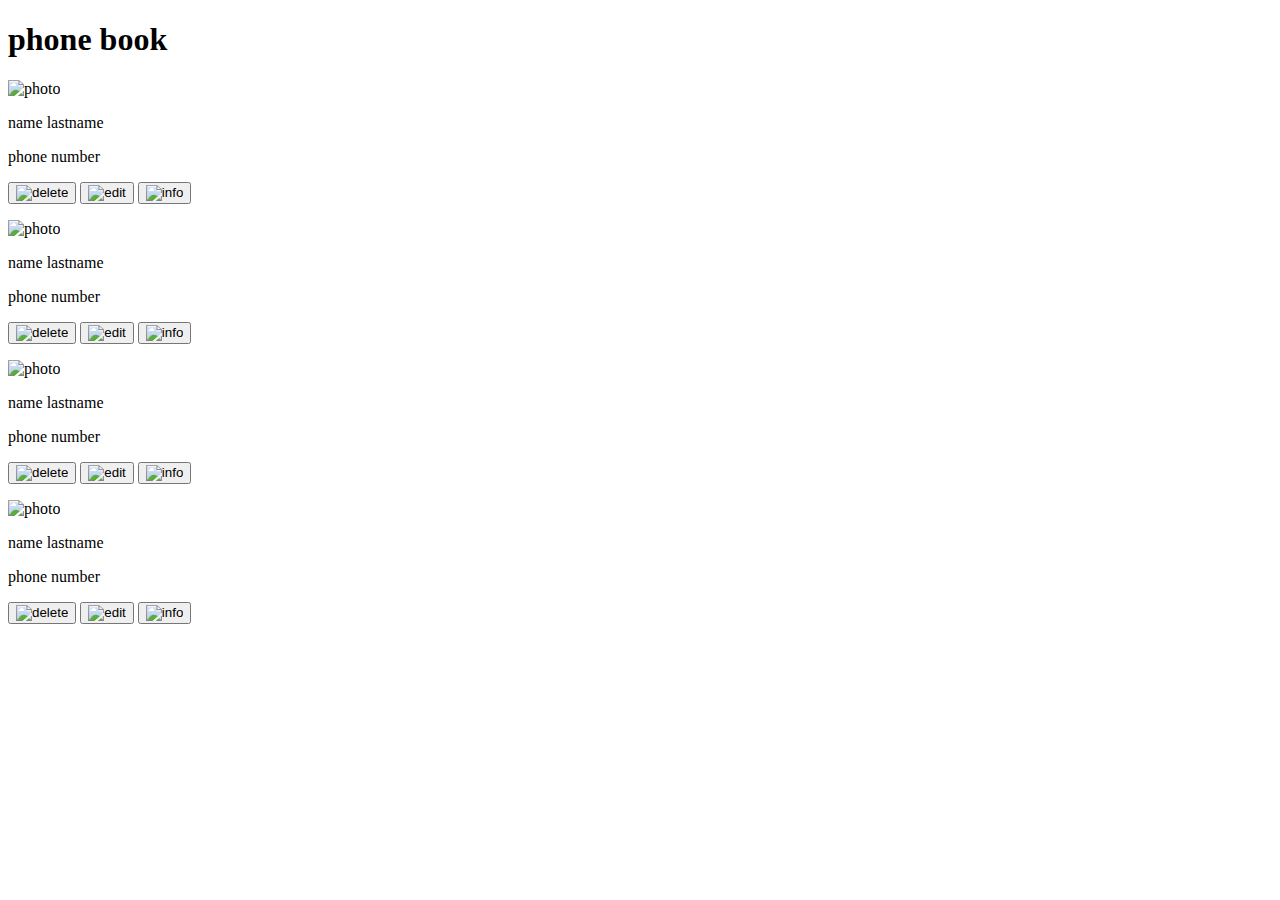
==== index.html @ bd5237bd "index.html" ====
<!DOCTYPE html>
<html lang="en">
<head>
    <meta charset="UTF-8">
    <script src="Project_JS.js"></script>
    <link rel="stylesheet" href="ProjectStyle.css">
    <meta name="viewport" content="width=device-width, initial-scale=1.0">
    <title>Document</title>
</head>
<body>
    <h1>phone book</h1>

<container class="TableContainer">

    <container class="TableRow">
        <div><p class="elem"><img class="photo" src="icons/user.png" alt="photo"></p></div>
        <div><p class="elem">name lastname</p></div>
        <div><p class="elem">phone number</p></div>
        <div><p class="elem">
            <button class="buttonTrash"><img class="trash" src="icons/trash.png" alt="delete"></button>
            <button class="buttonEdit"><img class="edit" src="icons/editing.png" alt="edit"></button>
            <button class="buttonInfo" onclick="OnClickInfo()"><img class="info" src="icons/info.png" alt="info"></button>
        </p></div>
    </container>
    <container class="TableRow">
        <div><p class="elem"><img class="photo" src="icons/user.png" alt="photo"></p></div>
        <div><p class="elem">name lastname</p></div>
        <div><p class="elem">phone number</p></div>
        <div><p class="elem">
            <button class="buttonTrash"><img class="trash" src="icons/trash.png" alt="delete"></button>
            <button class="buttonEdit"><img class="edit" src="icons/editing.png" alt="edit"></button>
            <button class="buttonInfo" onclick="OnClickInfo()"><img class="info" src="icons/info.png" alt="info"></button>
        </p></div>
    </container>
    <container class="TableRow">
        <div><p class="elem"><img class="photo" src="icons/user.png" alt="photo"></p></div>
        <div><p class="elem">name lastname</p></div>
        <div><p class="elem">phone number</p></div>
        <div><p class="elem">
            <button class="buttonTrash"><img class="trash" src="icons/trash.png" alt="delete"></button>
            <button class="buttonEdit"><img class="edit" src="icons/editing.png" alt="edit"></button>
            <button class="buttonInfo" onclick="OnClickInfo()"><img class="info" src="icons/info.png" alt="info"></button>
        </p></div>
    </container>
    <container class="TableRow">
        <div><p class="elem"><img class="photo" src="icons/user.png" alt="photo"></p></div>
        <div><p class="elem">name lastname</p></div>
        <div><p class="elem">phone number</p></div>
        <div><p class="elem">
            <button class="buttonTrash"><img class="trash" src="icons/trash.png" alt="delete"></button>
            <button class="buttonEdit"><img class="edit" src="icons/editing.png" alt="edit"></button>
            <button class="buttonInfo" onclick="OnClickInfo()"><img class="info" src="icons/info.png" alt="info"></button>
        </p></div>
    </container>
</container>

    
</body>
</html>
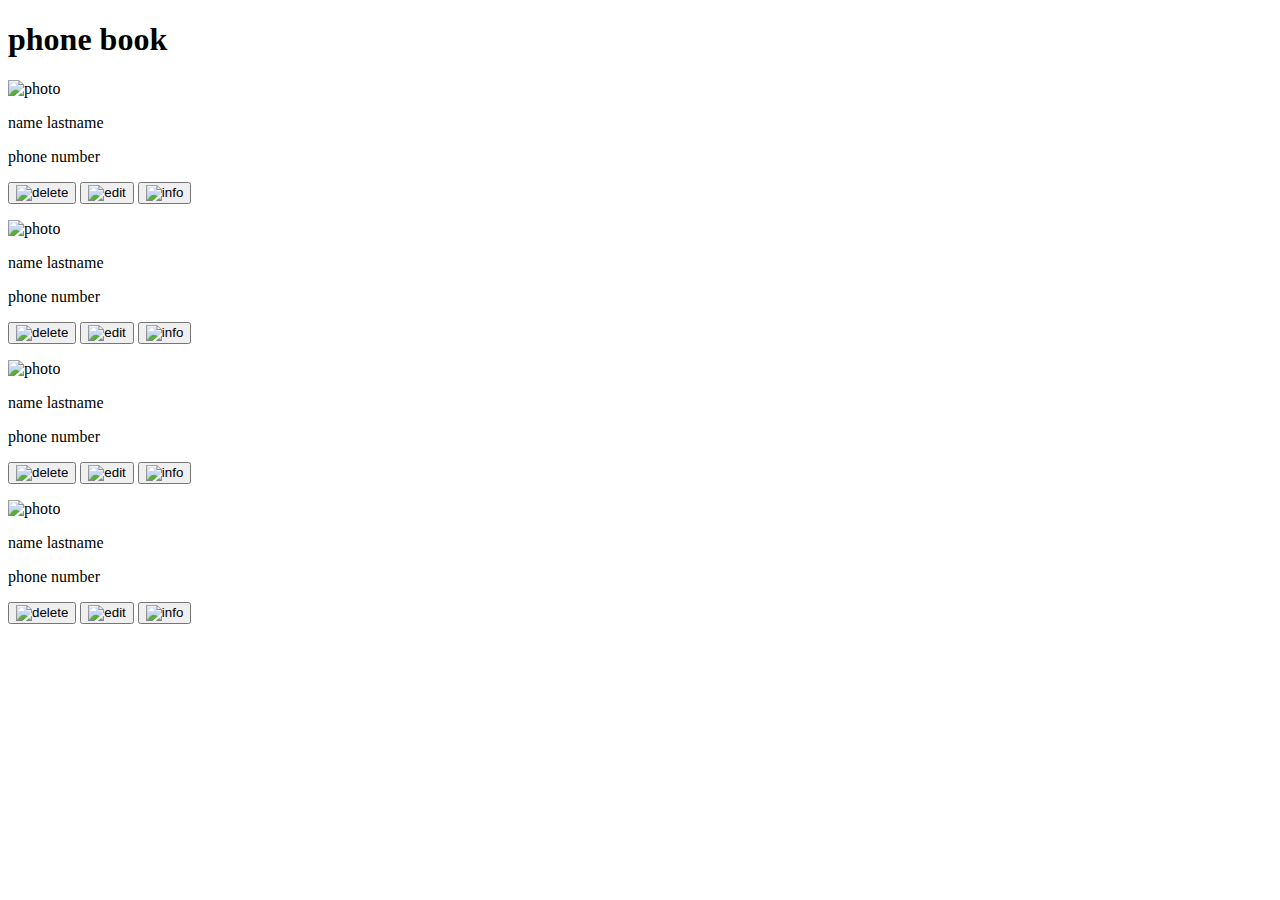
==== commit d9885842: "index.html" ====
--- a/index.html
+++ b/index.html
@@ -1,3 +1,4 @@
+
 <!DOCTYPE html>
 <html lang="en">
 <head>
@@ -17,8 +18,8 @@
         <div><p class="elem">name lastname</p></div>
         <div><p class="elem">phone number</p></div>
         <div><p class="elem">
-            <button class="buttonTrash"><img class="trash" src="icons/trash.png" alt="delete"></button>
-            <button class="buttonEdit"><img class="edit" src="icons/editing.png" alt="edit"></button>
+            <button class="buttonTrash" onclick="OnClickTrash()"><img class="trash" src="icons/trash.png" alt="delete"></button>
+            <button class="buttonEdit"  onclick="OnClickEdit()"><img class="edit" src="icons/editing.png" alt="edit"></button>
             <button class="buttonInfo" onclick="OnClickInfo()"><img class="info" src="icons/info.png" alt="info"></button>
         </p></div>
     </container>
@@ -27,8 +28,8 @@
         <div><p class="elem">name lastname</p></div>
         <div><p class="elem">phone number</p></div>
         <div><p class="elem">
-            <button class="buttonTrash"><img class="trash" src="icons/trash.png" alt="delete"></button>
-            <button class="buttonEdit"><img class="edit" src="icons/editing.png" alt="edit"></button>
+            <button class="buttonTrash" onclick="OnClickTrash()"><img class="trash" src="icons/trash.png" alt="delete"></button>
+            <button class="buttonEdit"  onclick="OnClickEdit()"><img class="edit" src="icons/editing.png" alt="edit"></button>
             <button class="buttonInfo" onclick="OnClickInfo()"><img class="info" src="icons/info.png" alt="info"></button>
         </p></div>
     </container>
@@ -37,8 +38,8 @@
         <div><p class="elem">name lastname</p></div>
         <div><p class="elem">phone number</p></div>
         <div><p class="elem">
-            <button class="buttonTrash"><img class="trash" src="icons/trash.png" alt="delete"></button>
-            <button class="buttonEdit"><img class="edit" src="icons/editing.png" alt="edit"></button>
+            <button class="buttonTrash" onclick="OnClickTrash()"><img class="trash" src="icons/trash.png" alt="delete"></button>
+            <button class="buttonEdit"  onclick="OnClickEdit()"><img class="edit" src="icons/editing.png" alt="edit"></button>
             <button class="buttonInfo" onclick="OnClickInfo()"><img class="info" src="icons/info.png" alt="info"></button>
         </p></div>
     </container>
@@ -47,8 +48,8 @@
         <div><p class="elem">name lastname</p></div>
         <div><p class="elem">phone number</p></div>
         <div><p class="elem">
-            <button class="buttonTrash"><img class="trash" src="icons/trash.png" alt="delete"></button>
-            <button class="buttonEdit"><img class="edit" src="icons/editing.png" alt="edit"></button>
+            <button class="buttonTrash" onclick="OnClickTrash()"><img class="trash" src="icons/trash.png" alt="delete"></button>
+            <button class="buttonEdit"  onclick="OnClickEdit()"><img class="edit" src="icons/editing.png" alt="edit"></button>
             <button class="buttonInfo" onclick="OnClickInfo()"><img class="info" src="icons/info.png" alt="info"></button>
         </p></div>
     </container>
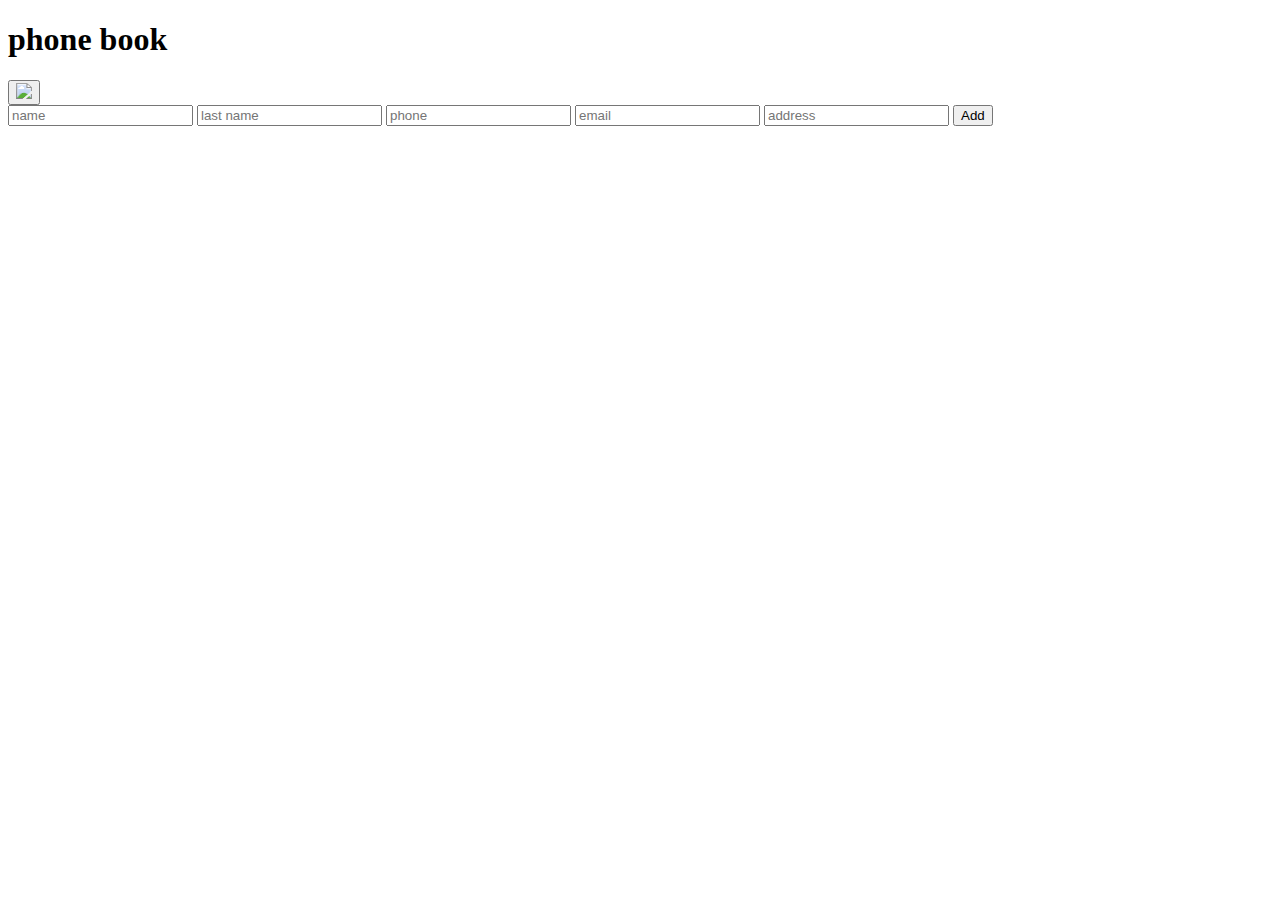
==== commit f749c7c1: "Update index.html" ====
--- a/index.html
+++ b/index.html
@@ -1,60 +1,29 @@
-
 <!DOCTYPE html>
 <html lang="en">
 <head>
     <meta charset="UTF-8">
-    <script src="Project_JS.js"></script>
     <link rel="stylesheet" href="ProjectStyle.css">
     <meta name="viewport" content="width=device-width, initial-scale=1.0">
     <title>Document</title>
 </head>
 <body>
     <h1>phone book</h1>
+<button class="buttonAdd" onclick="OpenPopup()"><img id="add" src="icons/add-user.png"></button>
+<container class="TableContainer">
+</container>
+<div class="popup" id="popup">
+<input type="text" id="name" placeholder="name">
+<input type="text" id="lastName" placeholder="last name">
+<input type="number" id="phone" placeholder="phone">
+<input type="text" id="email" placeholder="email">
+<input type="text" id="address" placeholder="address">
+<button class="buttonAdd" onclick="add()">Add</button>
+</div>
+<div class="info" id="info">
+</div>
 
-<container class="TableContainer">
+</div>
 
-    <container class="TableRow">
-        <div><p class="elem"><img class="photo" src="icons/user.png" alt="photo"></p></div>
-        <div><p class="elem">name lastname</p></div>
-        <div><p class="elem">phone number</p></div>
-        <div><p class="elem">
-            <button class="buttonTrash" onclick="OnClickTrash()"><img class="trash" src="icons/trash.png" alt="delete"></button>
-            <button class="buttonEdit"  onclick="OnClickEdit()"><img class="edit" src="icons/editing.png" alt="edit"></button>
-            <button class="buttonInfo" onclick="OnClickInfo()"><img class="info" src="icons/info.png" alt="info"></button>
-        </p></div>
-    </container>
-    <container class="TableRow">
-        <div><p class="elem"><img class="photo" src="icons/user.png" alt="photo"></p></div>
-        <div><p class="elem">name lastname</p></div>
-        <div><p class="elem">phone number</p></div>
-        <div><p class="elem">
-            <button class="buttonTrash" onclick="OnClickTrash()"><img class="trash" src="icons/trash.png" alt="delete"></button>
-            <button class="buttonEdit"  onclick="OnClickEdit()"><img class="edit" src="icons/editing.png" alt="edit"></button>
-            <button class="buttonInfo" onclick="OnClickInfo()"><img class="info" src="icons/info.png" alt="info"></button>
-        </p></div>
-    </container>
-    <container class="TableRow">
-        <div><p class="elem"><img class="photo" src="icons/user.png" alt="photo"></p></div>
-        <div><p class="elem">name lastname</p></div>
-        <div><p class="elem">phone number</p></div>
-        <div><p class="elem">
-            <button class="buttonTrash" onclick="OnClickTrash()"><img class="trash" src="icons/trash.png" alt="delete"></button>
-            <button class="buttonEdit"  onclick="OnClickEdit()"><img class="edit" src="icons/editing.png" alt="edit"></button>
-            <button class="buttonInfo" onclick="OnClickInfo()"><img class="info" src="icons/info.png" alt="info"></button>
-        </p></div>
-    </container>
-    <container class="TableRow">
-        <div><p class="elem"><img class="photo" src="icons/user.png" alt="photo"></p></div>
-        <div><p class="elem">name lastname</p></div>
-        <div><p class="elem">phone number</p></div>
-        <div><p class="elem">
-            <button class="buttonTrash" onclick="OnClickTrash()"><img class="trash" src="icons/trash.png" alt="delete"></button>
-            <button class="buttonEdit"  onclick="OnClickEdit()"><img class="edit" src="icons/editing.png" alt="edit"></button>
-            <button class="buttonInfo" onclick="OnClickInfo()"><img class="info" src="icons/info.png" alt="info"></button>
-        </p></div>
-    </container>
-</container>
-
-    
+<script defer src="Project_JS.js"></script> 
 </body>
 </html>
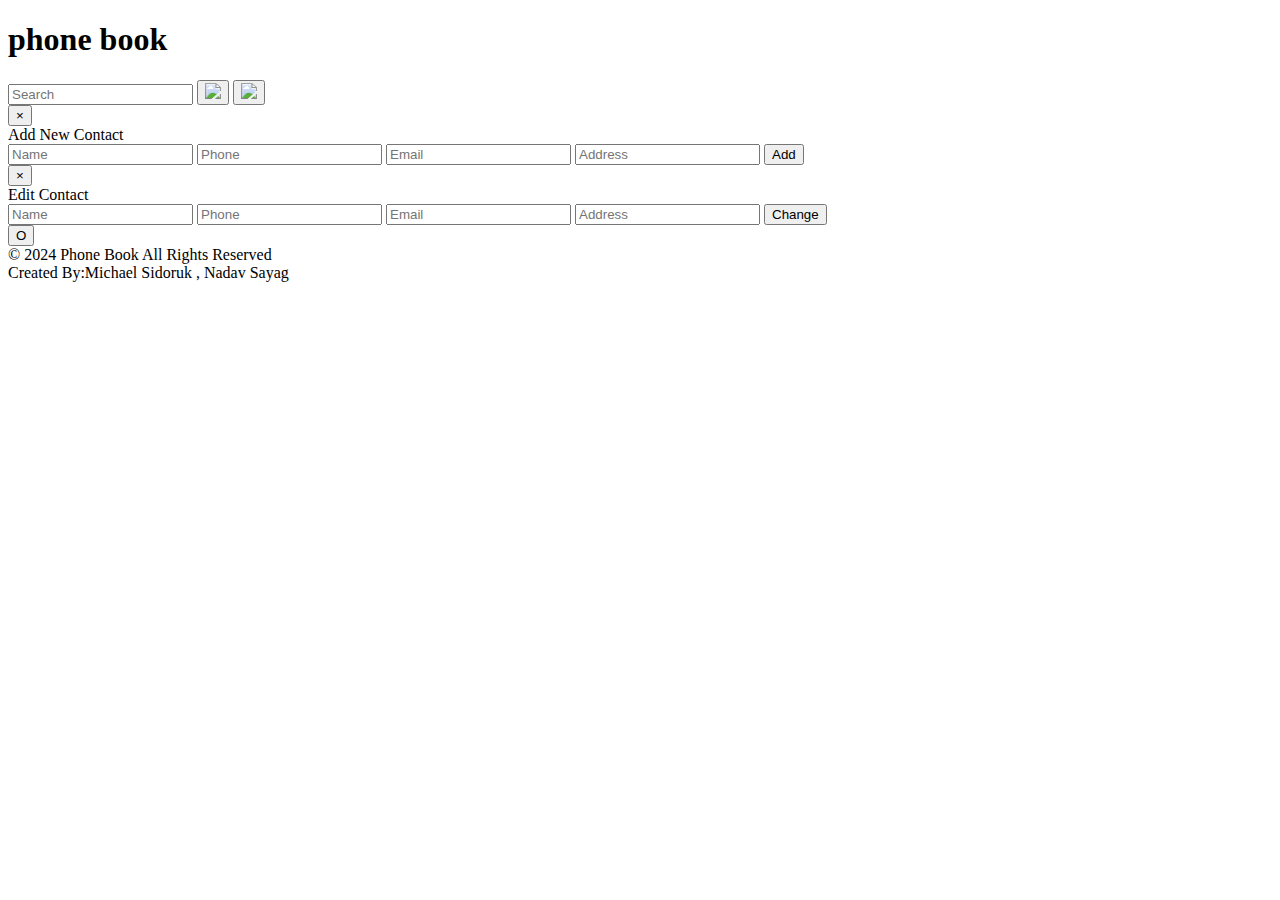
==== commit a7b6bf9f: "Update index.html" ====
--- a/index.html
+++ b/index.html
@@ -4,26 +4,40 @@
     <meta charset="UTF-8">
     <link rel="stylesheet" href="ProjectStyle.css">
     <meta name="viewport" content="width=device-width, initial-scale=1.0">
-    <title>Document</title>
+    <title>PhoneBook</title>
 </head>
 <body>
     <h1>phone book</h1>
-<button class="buttonAdd" onclick="OpenPopup()"><img id="add" src="icons/add-user.png"></button>
+    <input type="text" id="search" placeholder="Search">
+<button class="buttonAdd" onclick=OpenPopup()><img id="add" src="icons/add-user.png"></button>
+<button class="buttonDeleteAll" onclick=deleteAll()><img id="deleteAll" src="icons/trash.png"></button>
 <container class="TableContainer">
 </container>
-<div class="popup" id="popup">
-<input type="text" id="name" placeholder="name">
-<input type="text" id="lastName" placeholder="last name">
-<input type="number" id="phone" placeholder="phone">
-<input type="text" id="email" placeholder="email">
-<input type="text" id="address" placeholder="address">
-<button class="buttonAdd" onclick="add()">Add</button>
+
+<div class="popup" id="popupAdd">
+    <button class="closeBtn" onclick="closePopup()">×</button>
+    <div class="titleBar">Add New Contact</div>
+    <input type="text" id="name" placeholder="Name">
+    <input type="number" id="phone" placeholder="Phone">
+    <input type="text" id="email" placeholder="Email">
+    <input type="text" id="address" placeholder="Address">
+    <button class="buttonPopup" onclick="add()">Add</button>
 </div>
-<div class="info" id="info">
+<div class="popup" id="popupEdit">
+    <button class="closeBtn" onclick="closePopupEdit()">×</button>
+    <div class="titleBar">Edit Contact</div>
+    <input type="text" id="name" placeholder="Name">
+    <input type="number" id="phone" placeholder="Phone">
+    <input type="text" id="email" placeholder="Email">
+    <input type="text" id="address" placeholder="Address">
+    <button class="buttonPopup" onclick="OnClickEdit()">Change</button>
 </div>
 
-</div>
+ <div class="popup" id="popupInfo">  
+ </div>
 
+<button class="darkMode" onclick="darkMode()">O</button>
+<footer>&copy; 2024 Phone Book All Rights Reserved<br>Created By:Michael Sidoruk , Nadav Sayag</footer>
 <script defer src="Project_JS.js"></script> 
 </body>
 </html>
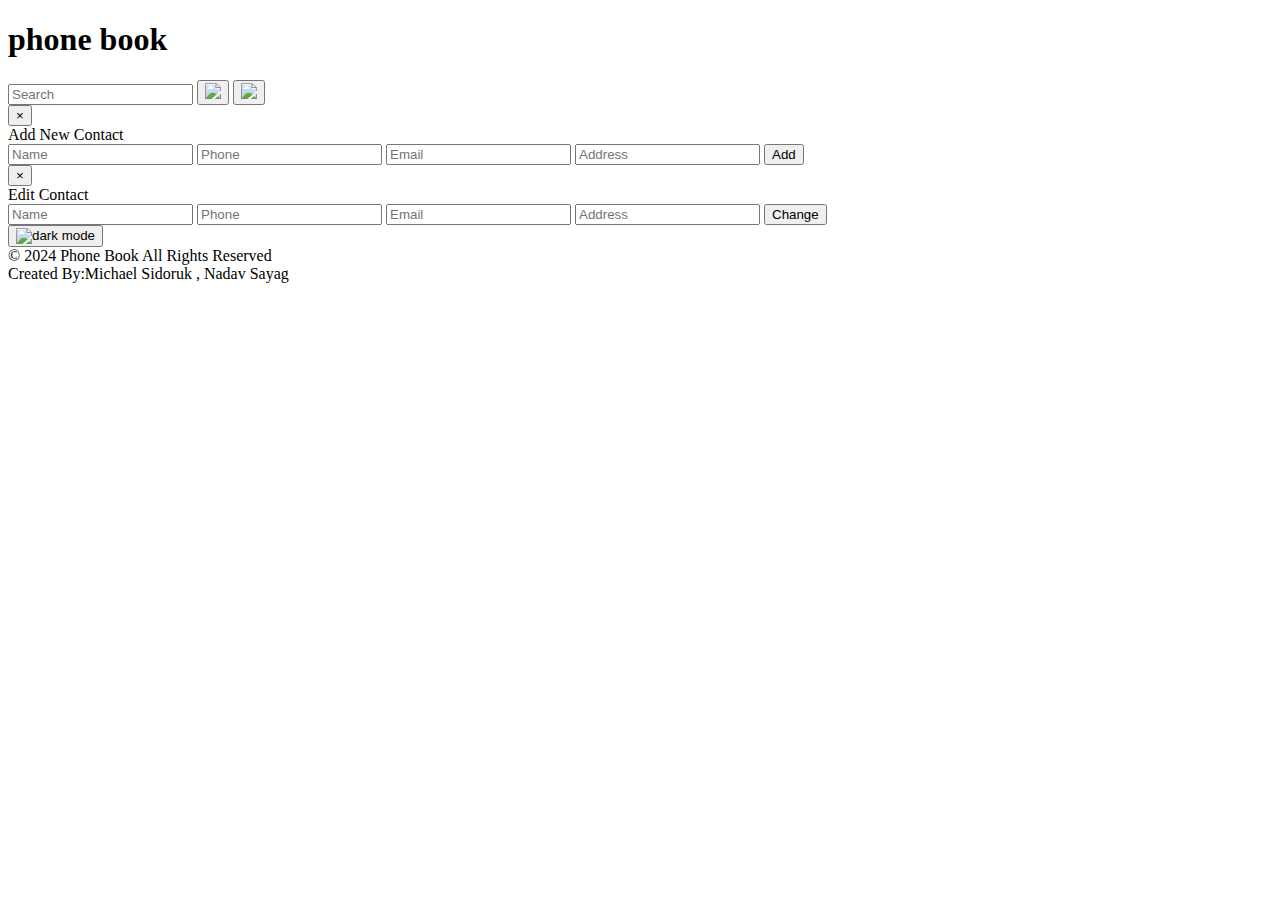
==== commit 10d3acdd: "Update index.html" ====
--- a/index.html
+++ b/index.html
@@ -14,7 +14,7 @@
 <container class="TableContainer">
 </container>
 
-<div class="popup" id="popupAdd">
+<div class="popup" id="popupAdd"> 
     <button class="closeBtn" onclick="closePopup()">×</button>
     <div class="titleBar">Add New Contact</div>
     <input type="text" id="name" placeholder="Name">
@@ -36,7 +36,7 @@
  <div class="popup" id="popupInfo">  
  </div>
 
-<button class="darkMode" onclick="darkMode()">O</button>
+<button class="darkMode" onclick="darkMode()"><img class="nightMode" src="icons/nightMode.png" alt="dark mode"></button>
 <footer>&copy; 2024 Phone Book All Rights Reserved<br>Created By:Michael Sidoruk , Nadav Sayag</footer>
 <script defer src="Project_JS.js"></script> 
 </body>
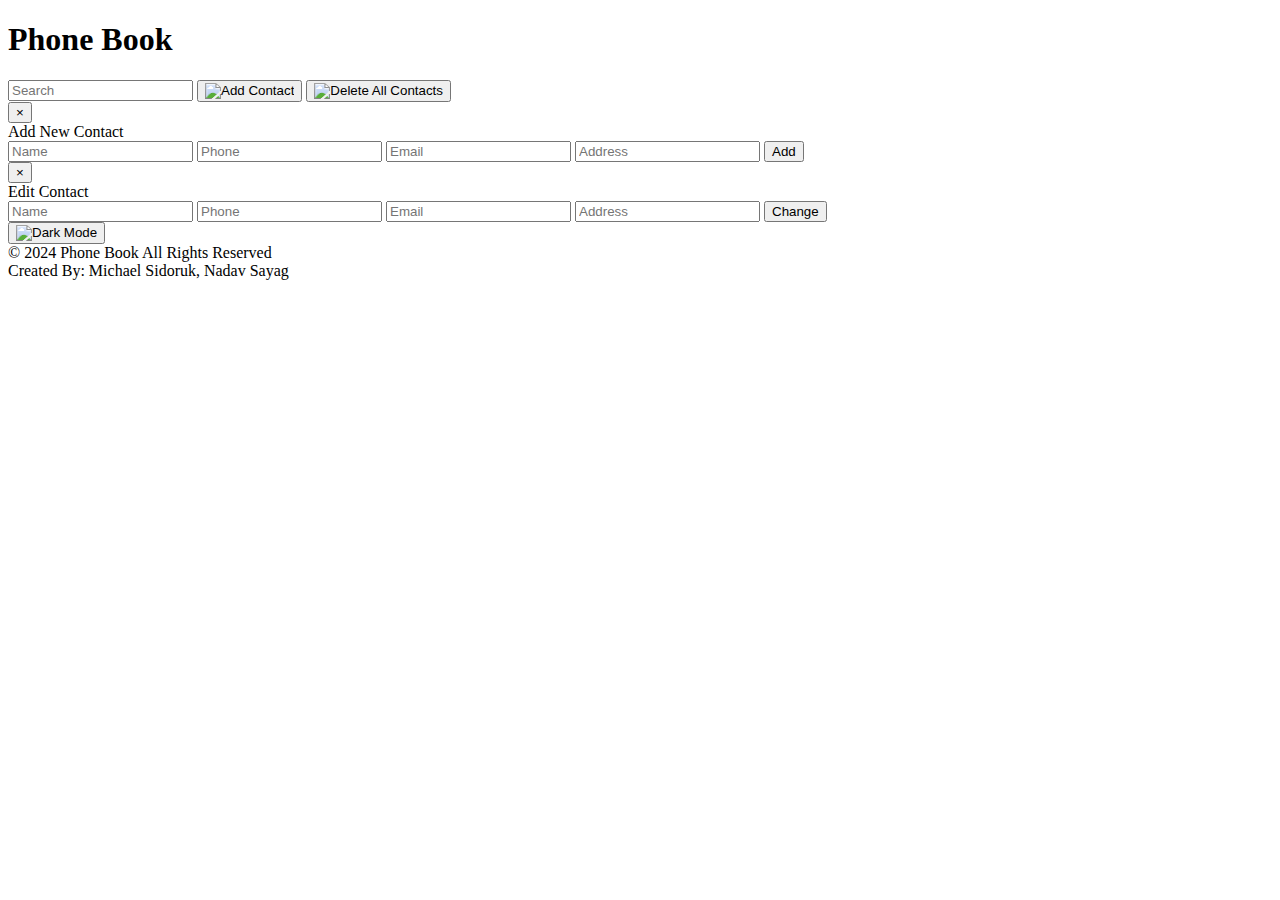
==== commit 5af604cc: "Update index.html" ====
--- a/index.html
+++ b/index.html
@@ -2,42 +2,76 @@
 <html lang="en">
 <head>
     <meta charset="UTF-8">
+    <!-- Link to the external CSS file -->
     <link rel="stylesheet" href="ProjectStyle.css">
+    <!-- Ensures the webpage is properly scaled on all devices -->
     <meta name="viewport" content="width=device-width, initial-scale=1.0">
     <title>PhoneBook</title>
 </head>
 <body>
-    <h1>phone book</h1>
+    <!-- Main title of the page -->
+    <h1>Phone Book</h1>
+    
+    <!-- Search bar input for filtering contacts -->
     <input type="text" id="search" placeholder="Search">
-<button class="buttonAdd" onclick=OpenPopup()><img id="add" src="icons/add-user.png"></button>
-<button class="buttonDeleteAll" onclick=deleteAll()><img id="deleteAll" src="icons/trash.png"></button>
-<container class="TableContainer">
-</container>
+    
+    <!-- Button to open the 'Add New Contact' popup -->
+    <button class="buttonAdd" onclick="OpenPopup()">
+        <img id="add" src="icons/add-user.png" alt="Add Contact">
+    </button>
+    
+    <!-- Button to delete all contacts -->
+    <button class="buttonDeleteAll" onclick="deleteAll()">
+        <img id="deleteAll" src="icons/trash.png" alt="Delete All Contacts">
+    </button>
+    
+    <!-- Container for the contact list -->
+    <container class="TableContainer">
+    </container>
 
-<div class="popup" id="popupAdd"> 
-    <button class="closeBtn" onclick="closePopup()">×</button>
-    <div class="titleBar">Add New Contact</div>
-    <input type="text" id="name" placeholder="Name">
-    <input type="number" id="phone" placeholder="Phone">
-    <input type="text" id="email" placeholder="Email">
-    <input type="text" id="address" placeholder="Address">
-    <button class="buttonPopup" onclick="add()">Add</button>
-</div>
-<div class="popup" id="popupEdit">
-    <button class="closeBtn" onclick="closePopupEdit()">×</button>
-    <div class="titleBar">Edit Contact</div>
-    <input type="text" id="name" placeholder="Name">
-    <input type="number" id="phone" placeholder="Phone">
-    <input type="text" id="email" placeholder="Email">
-    <input type="text" id="address" placeholder="Address">
-    <button class="buttonPopup" onclick="OnClickEdit()">Change</button>
-</div>
+    <!-- Popup for adding a new contact -->
+    <div class="popup" id="popupAdd"> 
+        <!-- Button to close the 'Add New Contact' popup -->
+        <button class="closeBtn" onclick="closePopup()">×</button>
+        <!-- Title bar for the popup -->
+        <div class="titleBar">Add New Contact</div>
+        <!-- Input fields for the new contact's details -->
+        <input type="text" id="name" placeholder="Name">
+        <input type="number" id="phone" placeholder="Phone">
+        <input type="text" id="email" placeholder="Email">
+        <input type="text" id="address" placeholder="Address">
+        <!-- Button to add the new contact -->
+        <button class="buttonPopup" onclick="add()">Add</button>
+    </div>
 
- <div class="popup" id="popupInfo">  
- </div>
+    <!-- Popup for editing an existing contact -->
+    <div class="popup" id="popupEdit">
+        <!-- Button to close the 'Edit Contact' popup -->
+        <button class="closeBtn" onclick="closePopupEdit()">×</button>
+        <!-- Title bar for the popup -->
+        <div class="titleBar">Edit Contact</div>
+        <!-- Input fields to edit the contact's details -->
+        <input type="text" id="name" placeholder="Name">
+        <input type="number" id="phone" placeholder="Phone">
+        <input type="text" id="email" placeholder="Email">
+        <input type="text" id="address" placeholder="Address">
+        <!-- Button to save the edited contact -->
+        <button class="buttonPopup" onclick="OnClickEdit()">Change</button>
+    </div>
 
-<button class="darkMode" onclick="darkMode()"><img class="nightMode" src="icons/nightMode.png" alt="dark mode"></button>
-<footer>&copy; 2024 Phone Book All Rights Reserved<br>Created By:Michael Sidoruk , Nadav Sayag</footer>
-<script defer src="Project_JS.js"></script> 
+    <!-- Popup for displaying contact information -->
+    <div class="popup" id="popupInfo">  
+    </div>
+
+    <!-- Button to toggle dark mode -->
+    <button class="darkMode" onclick="darkMode()">
+        <img class="nightMode" src="icons/nightMode.png" alt="Dark Mode">
+    </button>
+    
+    <!-- Footer of the webpage -->
+    <footer>&copy; 2024 Phone Book All Rights Reserved<br>Created By: Michael Sidoruk, Nadav Sayag</footer>
+    
+    <!-- Link to the external JavaScript file -->
+    <script defer src="Project_JS.js"></script> 
 </body>
 </html>
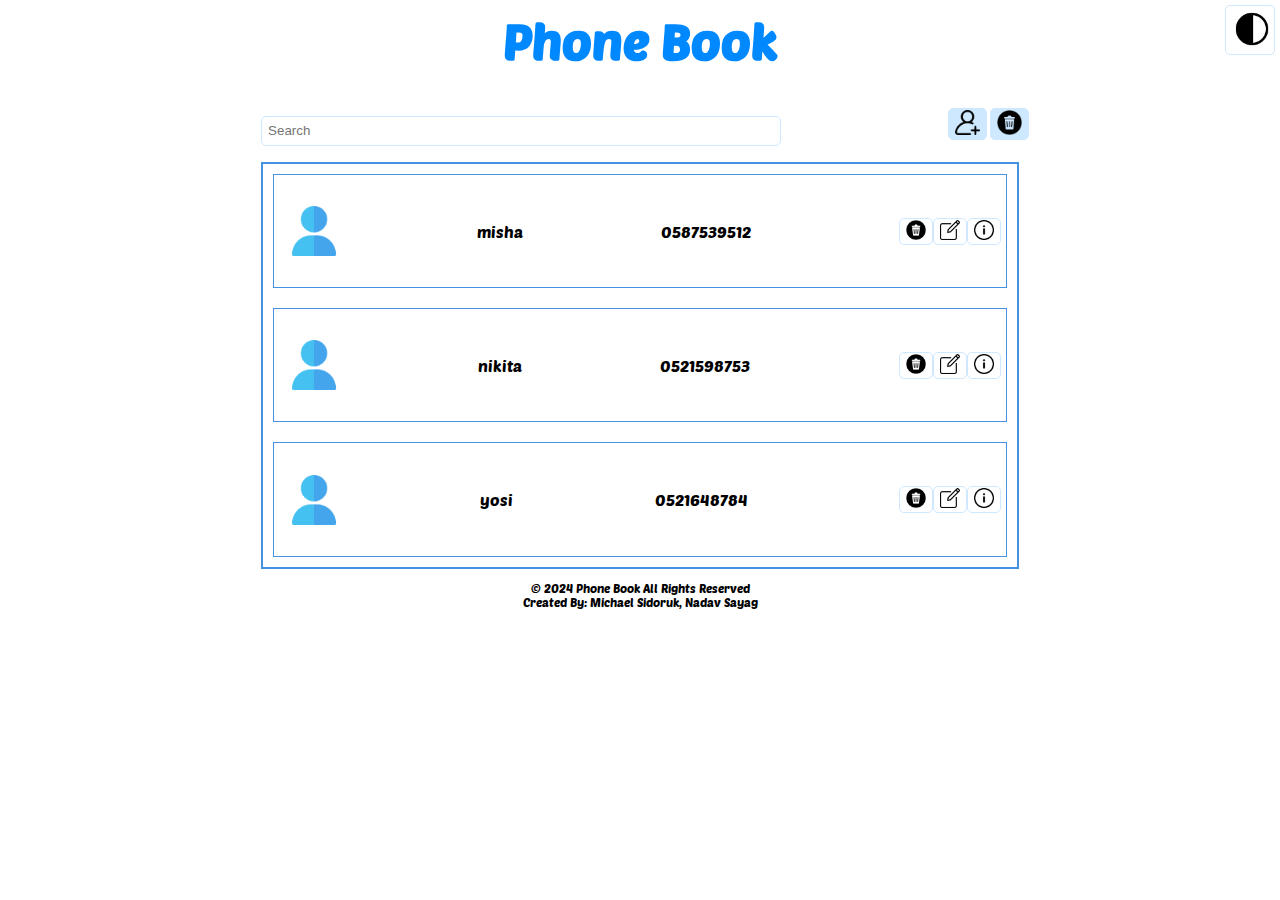
==== commit 14491342: "push" ====
--- a/index.html
+++ b/index.html
@@ -74,4 +74,4 @@
     <!-- Link to the external JavaScript file -->
     <script defer src="Project_JS.js"></script> 
 </body>
-</html>
+</html>--- a/ProjectStyle.css
+++ b/ProjectStyle.css
@@ -0,0 +1,282 @@
+@font-face {
+    font-family: poetsenOne;
+    src: url(fonts/PoetsenOne-Regular.ttf);
+}
+
+/* Styles for the main header */
+h1 {
+    font-family: PoetsenOne;
+    text-align: center;
+    color: rgb(0, 136, 255);
+    font-weight: bold;
+    font-size: 50px;
+    margin-top: 10px;
+}
+
+/* General body styles */
+body {
+    background-color: white;
+    font-family: poetsenOne;
+    color: black;
+}
+
+/* Container for the contact list */
+.TableContainer {
+    display: flex;
+    flex-direction: column;
+    justify-content: center;
+    border: solid 2px rgb(70, 145, 224);
+    margin: 0.3% 20%;
+}
+
+/* Styles for each contact row */
+.TableRow {
+    display: flex;
+    flex-wrap: wrap;
+    flex-direction: row;
+    justify-content: space-between;
+    align-items: center;
+    margin: 10px;
+    padding: 2%;
+    border: solid 1px rgb(70, 145, 224);
+}
+
+/* Hover effect for the contact list container */
+.TableContainer :hover {
+    background-color: rgb(190, 225, 255);
+}
+
+/* Default styles for div elements */
+div {
+    display: inline;
+}
+
+/* Styles for elements within a contact row */
+.elem {
+    margin: 2% 10%;
+    display: flex;
+    flex-direction: row;
+    justify-content: space-between;
+}
+
+/* Styles for the contact photo */
+.photo {
+    width: 50px;
+    height: 50px;
+}
+
+/* Styles for the trash icon */
+.trash {
+    width: 20px;
+    height: 20px;
+}
+
+/* Styles for the dark mode icon */
+.nightMode {
+    width: 40px;
+    height: 40px;
+}
+
+/* Styles for the edit icon */
+.edit {
+    width: 20px;
+    height: 20px;
+}
+
+/* Styles for the info icon */
+.info {
+    width: 20px;
+    height: 20px;
+}
+
+/* Styles for the search input box */
+#search {
+    border: 1px solid rgb(205, 232, 255);
+    border-radius: 5px;
+    background-color: rgba(0, 0, 0, 0);
+    width: 40%;
+    margin-left: 20%;
+}
+
+/* General styles for buttons */
+button {
+    border: 1px solid rgb(205, 232, 255);
+    border-radius: 5px;
+    background-color: rgba(0, 0, 0, 0);
+}
+
+/* Hover effect for buttons */
+button:hover {
+    box-shadow: 0.5px 0.5px rgb(8, 24, 37);
+    background-color: rgb(0, 105, 217);
+    cursor: pointer;
+    opacity: 0.8;
+}
+
+/* Specific styles for the delete all button */
+.buttonDeleteAll {
+    border: 1px solid rgb(205, 232, 255);
+    border-radius: 5px;
+    background-color: rgb(205, 232, 255);
+}
+
+/* Specific styles for the add button */
+.buttonAdd {
+    border: 1px solid rgb(205, 232, 255);
+    border-radius: 5px;
+    background-color: rgb(205, 232, 255);
+    margin-left: 13%;
+}
+
+/* Styles for buttons inside popups */
+.buttonPopup {
+    font-family: poetsenOne;
+    text-transform: capitalize;
+    width: 100%;
+    padding: 10px;
+    border: 1px solid rgb(205, 232, 255);
+    border-radius: 5px;
+    background-color: rgb(205, 232, 255);
+}
+
+/* Styles for the popup displaying contact information */
+#popupInfo {
+    display: none;
+    flex-wrap: wrap;
+    position: absolute;
+    border: 1px solid rgb(205, 232, 255);
+    border-radius: 5px;
+    background-color: rgb(205, 232, 255);
+    font-family: poetsenOne;
+}
+
+/* Styles for the add icon */
+#add {
+    width: 25px;
+    height: 25px;
+}
+
+/* Styles for the delete all icon */
+#deleteAll {
+    width: 25px;
+    height: 25px;
+}
+
+/* General styles for popup containers */
+.popup {
+    border: 1px solid rgb(205, 232, 255);
+    background-color: rgba(255, 255, 255, 0.9); /* Light, semi-transparent background */
+    padding: 20px 30px;
+    border-radius: 8px;
+    width: 300px;
+    position: fixed;
+    top: 50%;
+    left: 50%;
+    transform: translate(-50%, -50%);
+    display: none; /* Hidden by default */
+    z-index: 1000; /* Ensure it appears on top of other elements */
+    box-shadow: 0px 0px 15px rgba(0, 0, 0, 0.3); /* Adds shadow for depth */
+}
+
+/* Title bar styles inside popups */
+.popup .titleBar {
+    font-size: 20px;
+    font-weight: bold;
+    color: #333;
+    margin-bottom: 20px;
+    text-align: center;
+}
+
+/* Styles for input fields inside popups */
+.popup input {
+    width: 100%;
+    padding: 10px;
+    margin-bottom: 15px;
+    border: 1px solid rgb(205, 232, 255);
+    border-radius: 5px;
+    background-color: rgba(255, 255, 255, 1); /* Solid background for input fields */
+    color: #333;
+    box-sizing: border-box; /* Ensures padding doesn't affect width */
+    font-size: 16px;
+}
+
+/* Styles for the add button inside popups */
+.popup .buttonAdd {
+    width: 100%;
+    padding: 10px;
+    border: none;
+    border-radius: 5px;
+    background-color: rgb(0, 123, 255); /* Brighter button color */
+    color: #fff;
+    font-weight: bold;
+    font-size: 16px;
+    cursor: pointer;
+}
+
+/* Hover effect for the add button inside popups */
+.popup .buttonAdd:hover {
+    background-color: rgb(0, 105, 217);
+    transition: background-color 3s ease;
+}
+
+/* Close button styles inside popups */
+.popup .closeBtn {
+    position: absolute;
+    top: 10px;
+    right: 10px;
+    background: transparent;
+    border: none;
+    color: #333;
+    font-size: 20px;
+    cursor: pointer;
+    padding: 0;
+    line-height: 1;
+}
+
+/* Hover effect for close button inside popups */
+.popup .closeBtn:hover {
+    color: rgb(255, 100, 100); /* Changes color on hover to indicate it's clickable */
+}
+
+/* General styles for input fields */
+input {
+    width: 100%;
+    padding: 0.5%;
+    border: 1px solid rgb(205, 232, 255);
+    border-radius: 5px;
+    background-color: aliceblue;
+    margin: 1% 0%;
+}
+
+/* Styles for the footer */
+footer {
+    text-align: center;
+    font-size: 0.75em;
+    margin: 1% 0%;
+}
+
+/* Styles for the dark mode button */
+.darkMode {
+    position: absolute;
+    top: 5px;
+    right: 5px;
+    width: 50px;
+    height: 50px;
+    cursor: pointer;
+}
+
+/* Responsive styles for small screens */
+@media only screen and (max-width:400px) {
+    .popup {
+        width: 100%;
+    }
+    
+    .photo {
+        width: 30px;
+        height: 30px;
+    }
+    
+    .buttonAdd {
+        margin-left: 0%;
+    }
+}